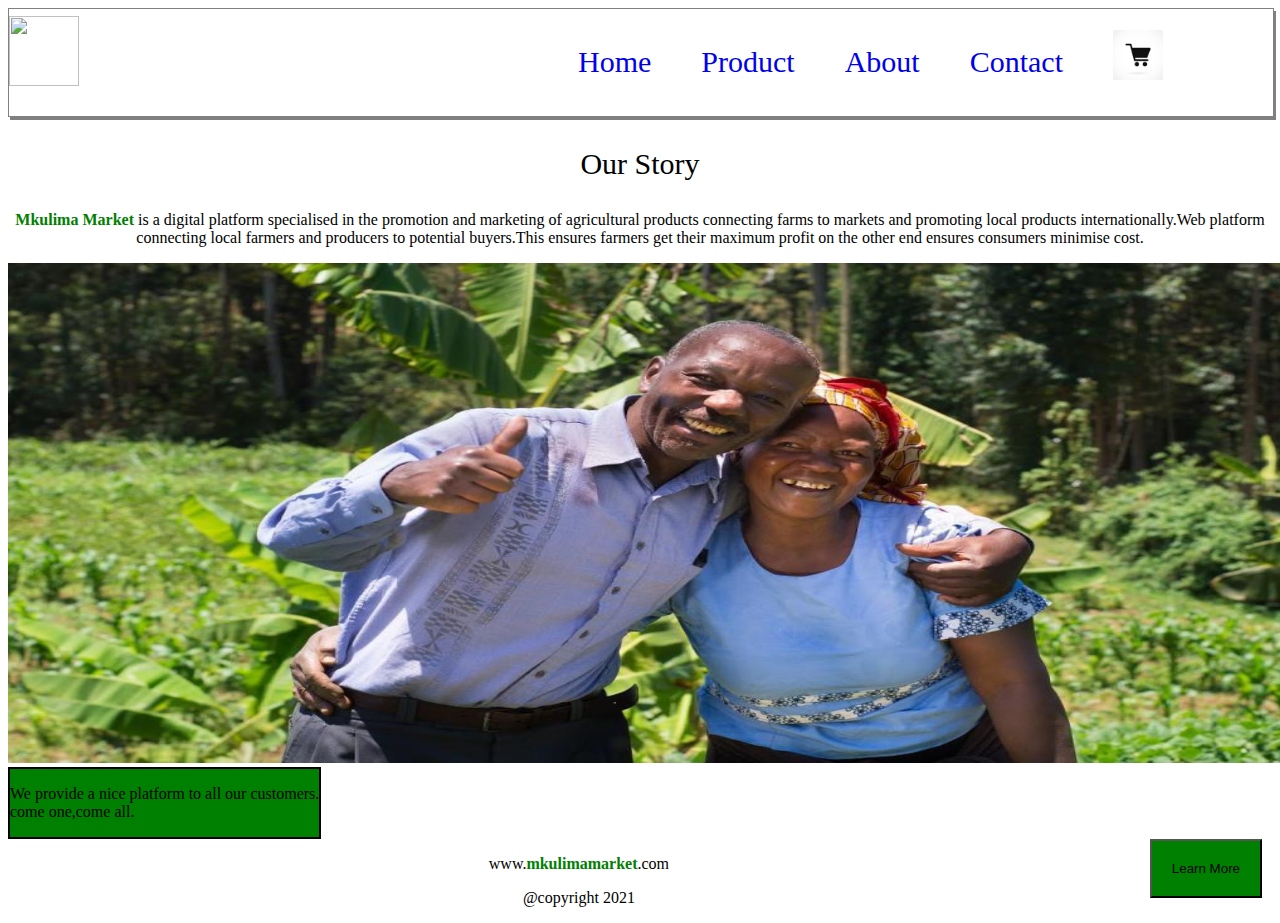
==== ABOUT.html @ 0b7030c5 "rectifed content of abouut us" ====
<!DOCTYPE html>
<html lang="en">
<head>
    <meta charset="UTF-8">
    <meta http-equiv="X-UA-Compatible" content="IE=edge">
    <meta name="viewport" content="width=device-width, initial-scale=1.0">
    <link rel="stylesheet" type="text/css" href="/Assets/about.css">
    <title>Document</title>
</head>
<body>
 <!-- LOGO -->
    <div class="header">
        <div id="logoimg">
            <img src="/images/logo.png" height="70px" width="70px">
    
        </div>
        <!-- Navigation -->
        <div class="nav">
            <ul>
                <li><a href="Home.html">Home</a></li>
                <li><a href="PRODUCTS.html">Product</a></li>
                <li><a href="ABOUT.html">About</a></li>
                <li><a href="CONTACT.html">Contact</a></li>
                <img src="/images/cart.jpg" alt="cart" height="50px" width="50px" style="margin-top: 5px; margin-right: 10px;" m> 
            </ul>
            
        </div> 
    </div>
    <!-- About Us -->
    <div class="about">
        <p style="text-align: center; font-size: 30px;">Our Story</p>
        <P><strong style="color: green;">Mkulima Market</strong> is a digital platform specialised in the promotion and marketing of agricultural products
            connecting farms to markets and promoting local products internationally.Web platform connecting local farmers and
            producers to potential buyers.This ensures farmers get their maximum profit on the other end ensures consumers minimise cost.
        </P>
    </div>

    <div class="bckimg">
        <img src="/images/Wakulima.jpg" width="1510px" height="500px">
    </div>
    <div id="more"><p>We provide a nice platform to all our customers.<br>come one,come all.
    </p></div>
   <div class="learn"> <button>Learn More</button></div>
   <!-- footer -->
   <div>
       <footer>
           <p>www. <strong style="color: green;">mkulimamarket</strong>.com</p>
           <p>@copyright 2021</p>
     </footer>
   </div>
</body>
</html>
---- Assets/about.css ----
body{
    
}
.header{
    display:flex;
    justify-content: space-between;
    border:1px grey solid;
    padding-bottom: 20px; 
    align-items:center;
    height:fit-content; 
    box-shadow: 2px 3px gray;
    position: relative;
    width: 100%;
    height: -10%;
}
.about{
    text-align: center;
}
.logoimg{
    float: left;

}
.nav ul{
    list-style:none ;
    display: flex;
    margin-right: 100px;
    /* padding-left: 700px; */
}
.nav ul li{
    padding-right: 50px;
    padding-top: 20px;
    font-size: 30px;

    
}
#more{
    border:2px black solid;
    background-color: green;
    width: max-content;
}
button{
    background-color: green;
    float: right;
    margin-right: 10px;
}
.learn button{
    padding: 20px;

}

/* footer */
footer p{
    display:flex;
    justify-content: center;
    text-align: center;
}
a:link { text-decoration: none; }
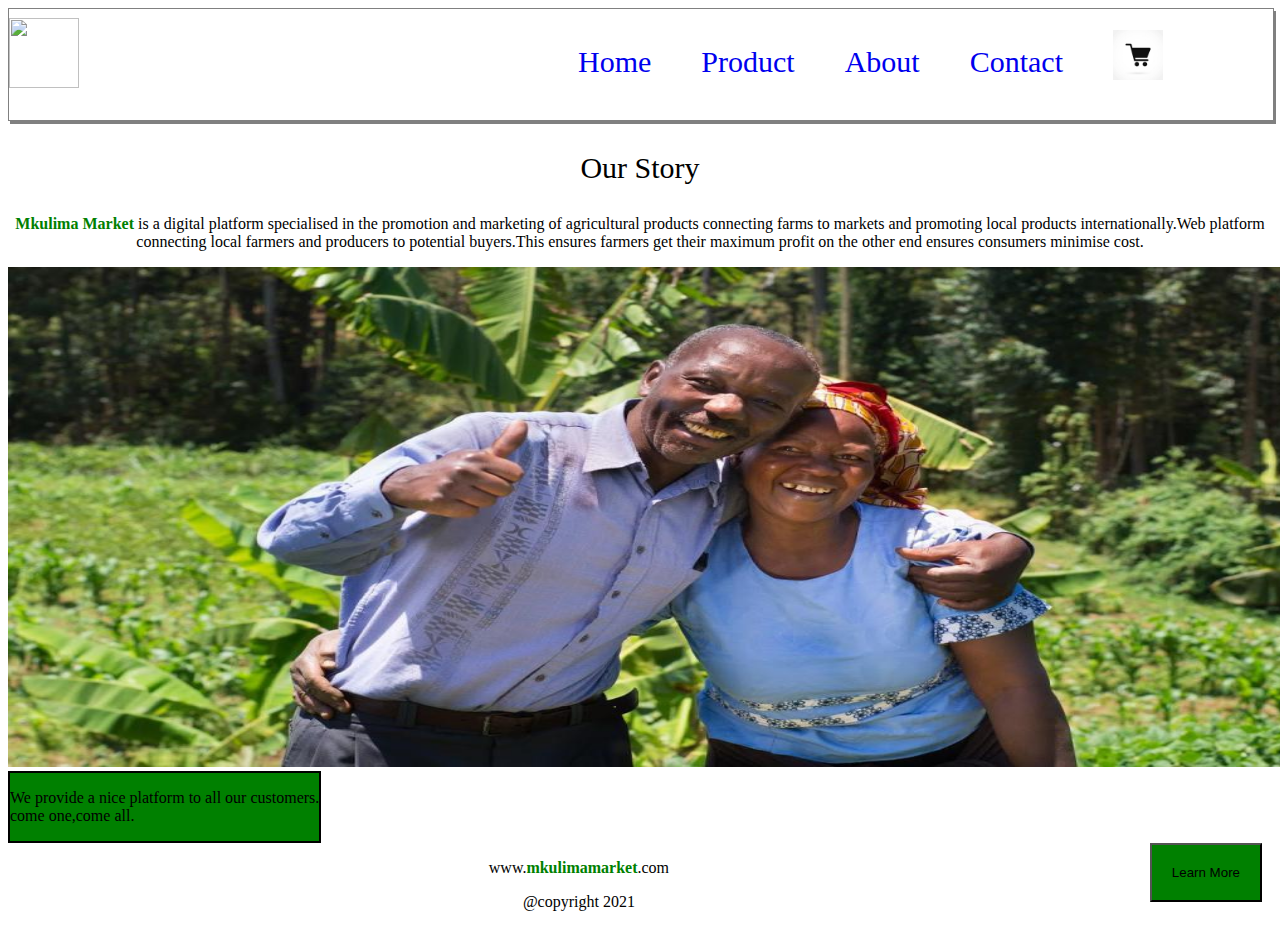
==== commit 3e5aab71: "added link to the cart image" ====
--- a/ABOUT.html
+++ b/ABOUT.html
@@ -21,8 +21,8 @@
                 <li><a href="PRODUCTS.html">Product</a></li>
                 <li><a href="ABOUT.html">About</a></li>
                 <li><a href="CONTACT.html">Contact</a></li>
-                <img src="/images/cart.jpg" alt="cart" height="50px" width="50px" style="margin-top: 5px; margin-right: 10px;" m> 
-            </ul>
+                <a href="PRODUCTS.html"><img src="/images/cart.jpg" alt="cart" height="50px" width="50px" style="margin-top: 5px; margin-right: 10px;" m> 
+                </a>      </ul>
             
         </div> 
     </div>
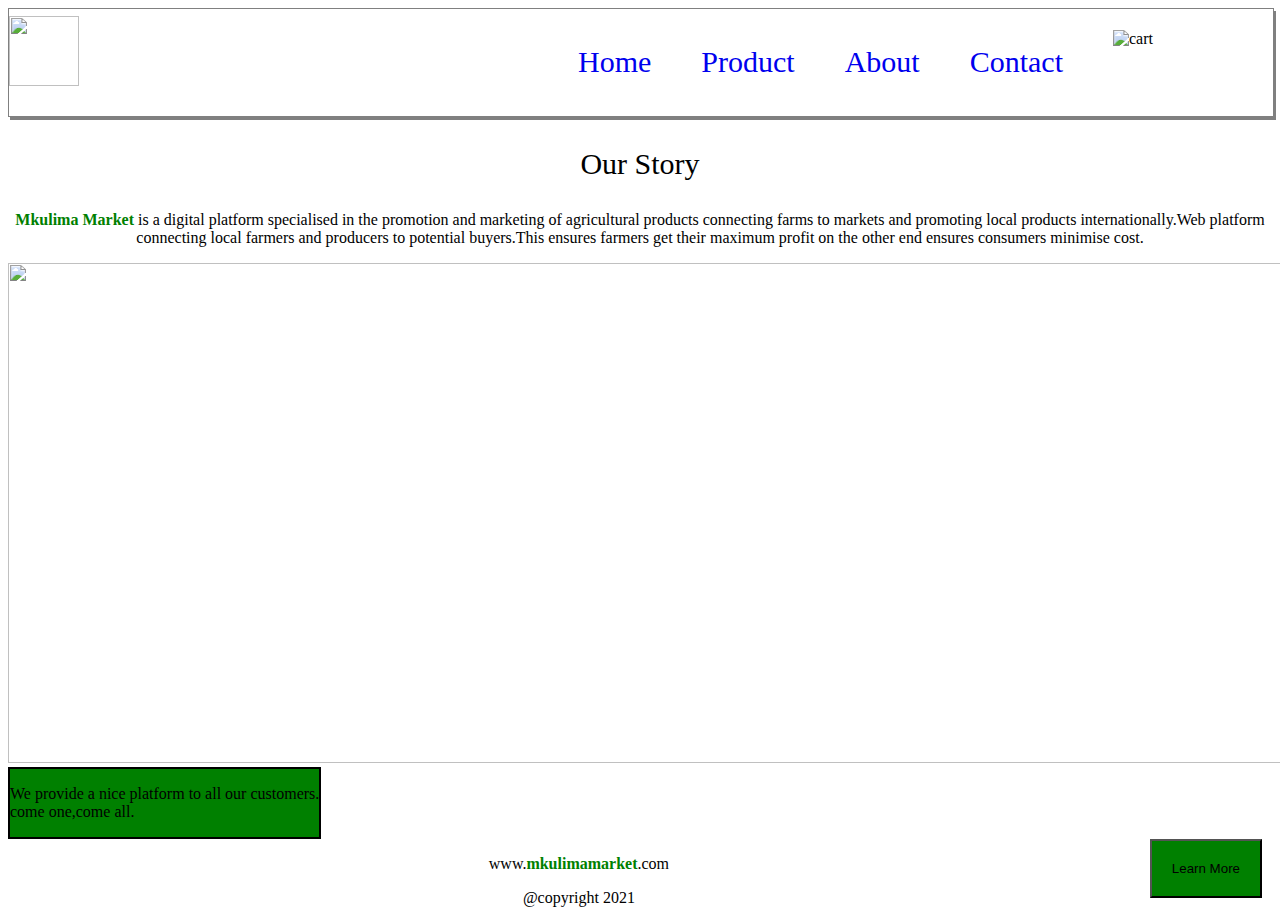
==== commit dbc118ca: "Merge pull request #24 from Kipkorir2017/development" ====
--- a/ABOUT.html
+++ b/ABOUT.html
@@ -21,8 +21,8 @@
                 <li><a href="PRODUCTS.html">Product</a></li>
                 <li><a href="ABOUT.html">About</a></li>
                 <li><a href="CONTACT.html">Contact</a></li>
-                <a href="PRODUCTS.html"><img src="/images/cart.jpg" alt="cart" height="50px" width="50px" style="margin-top: 5px; margin-right: 10px;" m> 
-                </a>      </ul>
+                <img src="/images/cart.jpg" alt="cart" height="50px" width="50px" style="margin-top: 5px; margin-right: 10px;" m> 
+            </ul>
             
         </div> 
     </div>
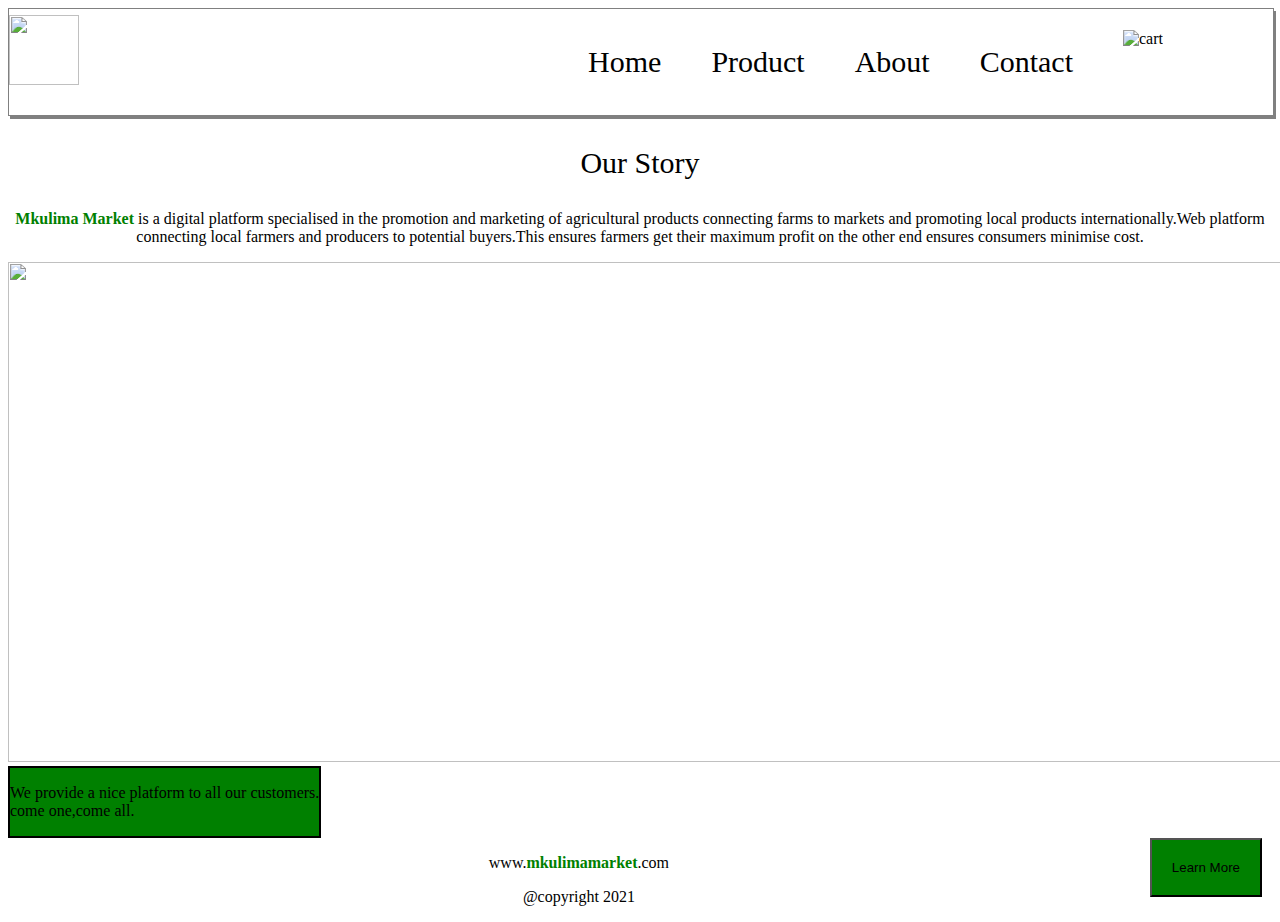
==== commit 2e0d0f02: "Merge pull request #28 from Kipkorir2017/ft-about" ====
--- a/ABOUT.html
+++ b/ABOUT.html
@@ -21,8 +21,8 @@
                 <li><a href="PRODUCTS.html">Product</a></li>
                 <li><a href="ABOUT.html">About</a></li>
                 <li><a href="CONTACT.html">Contact</a></li>
-                <img src="/images/cart.jpg" alt="cart" height="50px" width="50px" style="margin-top: 5px; margin-right: 10px;" m> 
-            </ul>
+                <a href="PRODUCTS.html"><img src="/images/cart.jpg" alt="cart" height="50px" width="50px" style="margin-top: 5px; margin-right: 10px;" m> 
+                </a>      </ul>
             
         </div> 
     </div>
--- a/Assets/about.css
+++ b/Assets/about.css
@@ -54,4 +54,13 @@
     justify-content: center;
     text-align: center;
 }
-a:link { text-decoration: none; }+a:link { text-decoration: none; }
+a{
+    color: black;
+    
+}
+a:hover{
+    color: green;
+    text-decoration: none;
+    cursor: pointer;
+}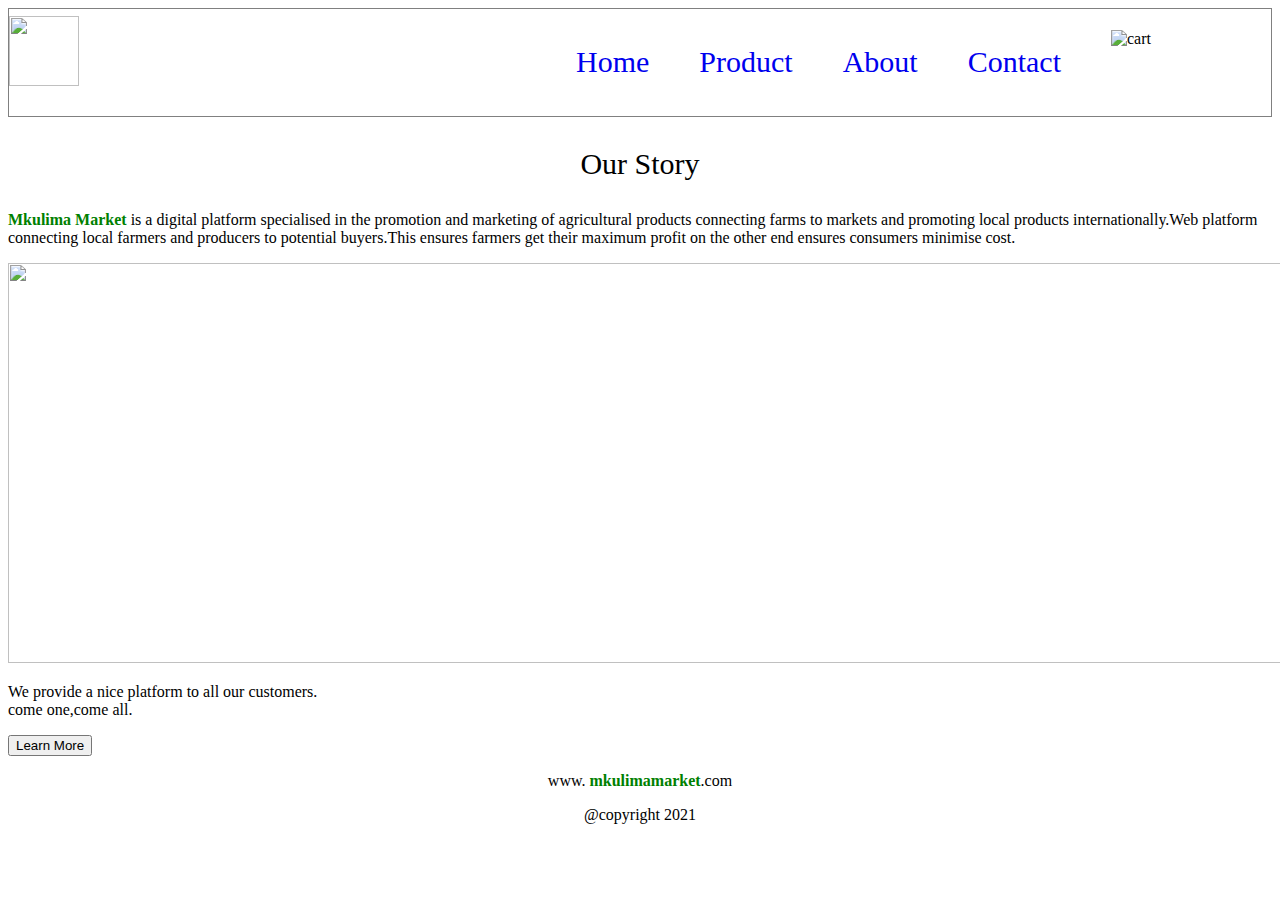
==== commit 58b33d81: "This will add hover properties" ====
--- a/ABOUT.html
+++ b/ABOUT.html
@@ -8,25 +8,22 @@
     <title>Document</title>
 </head>
 <body>
- <!-- LOGO -->
     <div class="header">
         <div id="logoimg">
             <img src="/images/logo.png" height="70px" width="70px">
     
         </div>
-        <!-- Navigation -->
         <div class="nav">
             <ul>
                 <li><a href="Home.html">Home</a></li>
                 <li><a href="PRODUCTS.html">Product</a></li>
                 <li><a href="ABOUT.html">About</a></li>
                 <li><a href="CONTACT.html">Contact</a></li>
-                <a href="PRODUCTS.html"><img src="/images/cart.jpg" alt="cart" height="50px" width="50px" style="margin-top: 5px; margin-right: 10px;" m> 
-                </a>      </ul>
+                <img src="/images/cart.jpg" alt="cart" height="50px" width="50px" style="margin-top: 5px; margin-right: 10px;" m> 
+            </ul>
             
         </div> 
     </div>
-    <!-- About Us -->
     <div class="about">
         <p style="text-align: center; font-size: 30px;">Our Story</p>
         <P><strong style="color: green;">Mkulima Market</strong> is a digital platform specialised in the promotion and marketing of agricultural products
@@ -36,12 +33,11 @@
     </div>
 
     <div class="bckimg">
-        <img src="/images/Wakulima.jpg" width="1510px" height="500px">
+        <img src="/images/Wakulima.jpg" width="1510px" height="400px">
     </div>
-    <div id="more"><p>We provide a nice platform to all our customers.<br>come one,come all.
+    <div><p>We provide a nice platform to all our customers.<br>come one,come all.
     </p></div>
-   <div class="learn"> <button>Learn More</button></div>
-   <!-- footer -->
+   <div> <button>Learn More</button></div>
    <div>
        <footer>
            <p>www. <strong style="color: green;">mkulimamarket</strong>.com</p>
--- a/Assets/about.css
+++ b/Assets/about.css
@@ -5,16 +5,10 @@
     display:flex;
     justify-content: space-between;
     border:1px grey solid;
+    box-shadow: black;
     padding-bottom: 20px; 
     align-items:center;
     height:fit-content; 
-    box-shadow: 2px 3px gray;
-    position: relative;
-    width: 100%;
-    height: -10%;
-}
-.about{
-    text-align: center;
 }
 .logoimg{
     float: left;
@@ -33,34 +27,8 @@
 
     
 }
-#more{
-    border:2px black solid;
-    background-color: green;
-    width: max-content;
-}
-button{
-    background-color: green;
-    float: right;
-    margin-right: 10px;
-}
-.learn button{
-    padding: 20px;
-
-}
-
-/* footer */
 footer p{
-    display:flex;
-    justify-content: center;
     text-align: center;
-}
-a:link { text-decoration: none; }
-a{
-    color: black;
     
 }
-a:hover{
-    color: green;
-    text-decoration: none;
-    cursor: pointer;
-}+a:link { text-decoration: none; }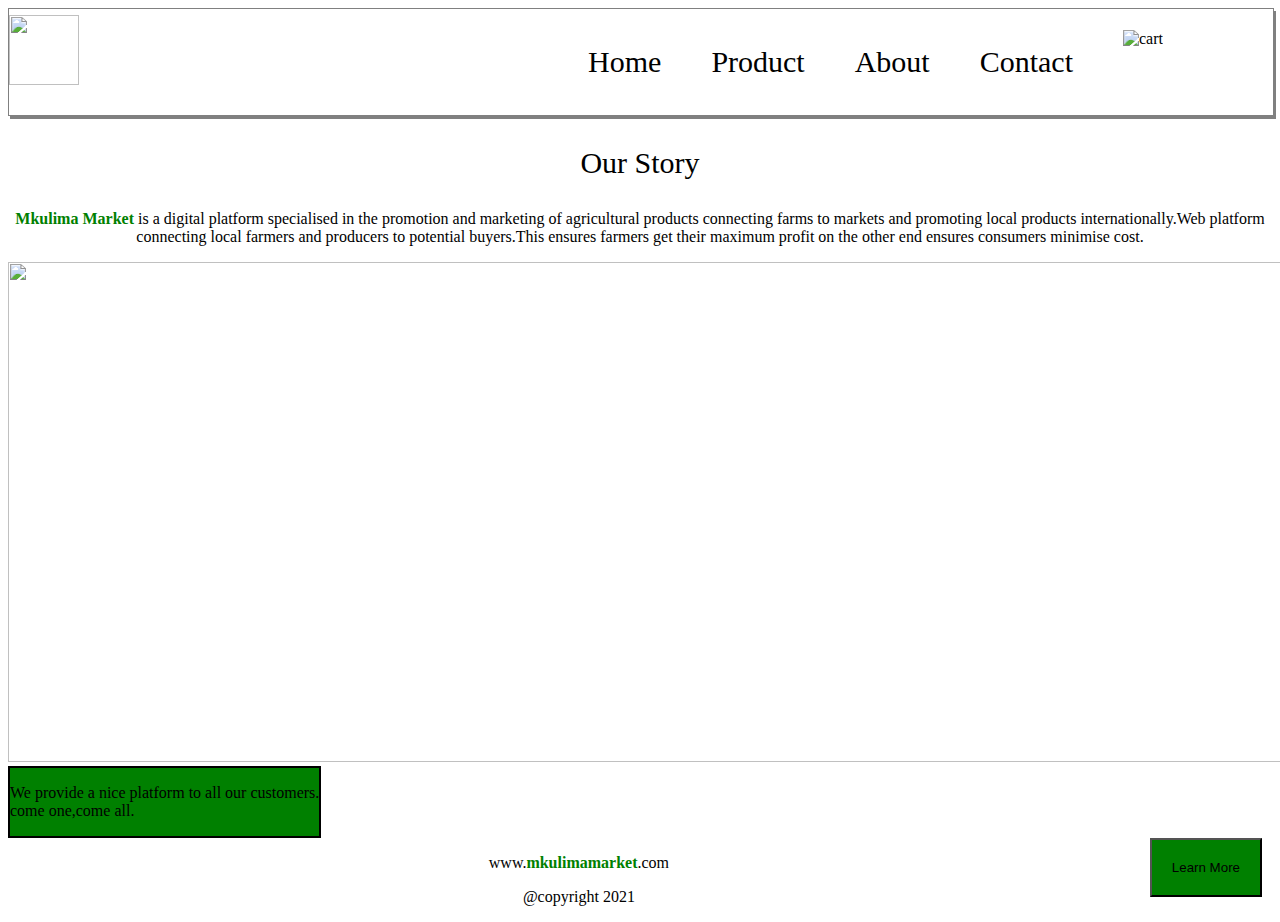
==== commit aef395ce: "Merge branch 'ft-product' of https://github.com/Kipkorir2017/Mkulima-Market into ft-product" ====
--- a/ABOUT.html
+++ b/ABOUT.html
@@ -8,22 +8,25 @@
     <title>Document</title>
 </head>
 <body>
+ <!-- LOGO -->
     <div class="header">
         <div id="logoimg">
             <img src="/images/logo.png" height="70px" width="70px">
     
         </div>
+        <!-- Navigation -->
         <div class="nav">
             <ul>
                 <li><a href="Home.html">Home</a></li>
                 <li><a href="PRODUCTS.html">Product</a></li>
                 <li><a href="ABOUT.html">About</a></li>
                 <li><a href="CONTACT.html">Contact</a></li>
-                <img src="/images/cart.jpg" alt="cart" height="50px" width="50px" style="margin-top: 5px; margin-right: 10px;" m> 
-            </ul>
+                <a href="PRODUCTS.html"><img src="/images/cart.jpg" alt="cart" height="50px" width="50px" style="margin-top: 5px; margin-right: 10px;" m> 
+                </a>      </ul>
             
         </div> 
     </div>
+    <!-- About Us -->
     <div class="about">
         <p style="text-align: center; font-size: 30px;">Our Story</p>
         <P><strong style="color: green;">Mkulima Market</strong> is a digital platform specialised in the promotion and marketing of agricultural products
@@ -33,11 +36,12 @@
     </div>
 
     <div class="bckimg">
-        <img src="/images/Wakulima.jpg" width="1510px" height="400px">
+        <img src="/images/Wakulima.jpg" width="1510px" height="500px">
     </div>
-    <div><p>We provide a nice platform to all our customers.<br>come one,come all.
+    <div id="more"><p>We provide a nice platform to all our customers.<br>come one,come all.
     </p></div>
-   <div> <button>Learn More</button></div>
+   <div class="learn"> <button>Learn More</button></div>
+   <!-- footer -->
    <div>
        <footer>
            <p>www. <strong style="color: green;">mkulimamarket</strong>.com</p>
--- a/Assets/about.css
+++ b/Assets/about.css
@@ -5,10 +5,16 @@
     display:flex;
     justify-content: space-between;
     border:1px grey solid;
-    box-shadow: black;
     padding-bottom: 20px; 
     align-items:center;
     height:fit-content; 
+    box-shadow: 2px 3px gray;
+    position: relative;
+    width: 100%;
+    height: -10%;
+}
+.about{
+    text-align: center;
 }
 .logoimg{
     float: left;
@@ -27,8 +33,34 @@
 
     
 }
+#more{
+    border:2px black solid;
+    background-color: green;
+    width: max-content;
+}
+button{
+    background-color: green;
+    float: right;
+    margin-right: 10px;
+}
+.learn button{
+    padding: 20px;
+
+}
+
+/* footer */
 footer p{
+    display:flex;
+    justify-content: center;
     text-align: center;
+}
+a:link { text-decoration: none; }
+a{
+    color: black;
     
 }
-a:link { text-decoration: none; }+a:hover{
+    color: green;
+    text-decoration: none;
+    cursor: pointer;
+}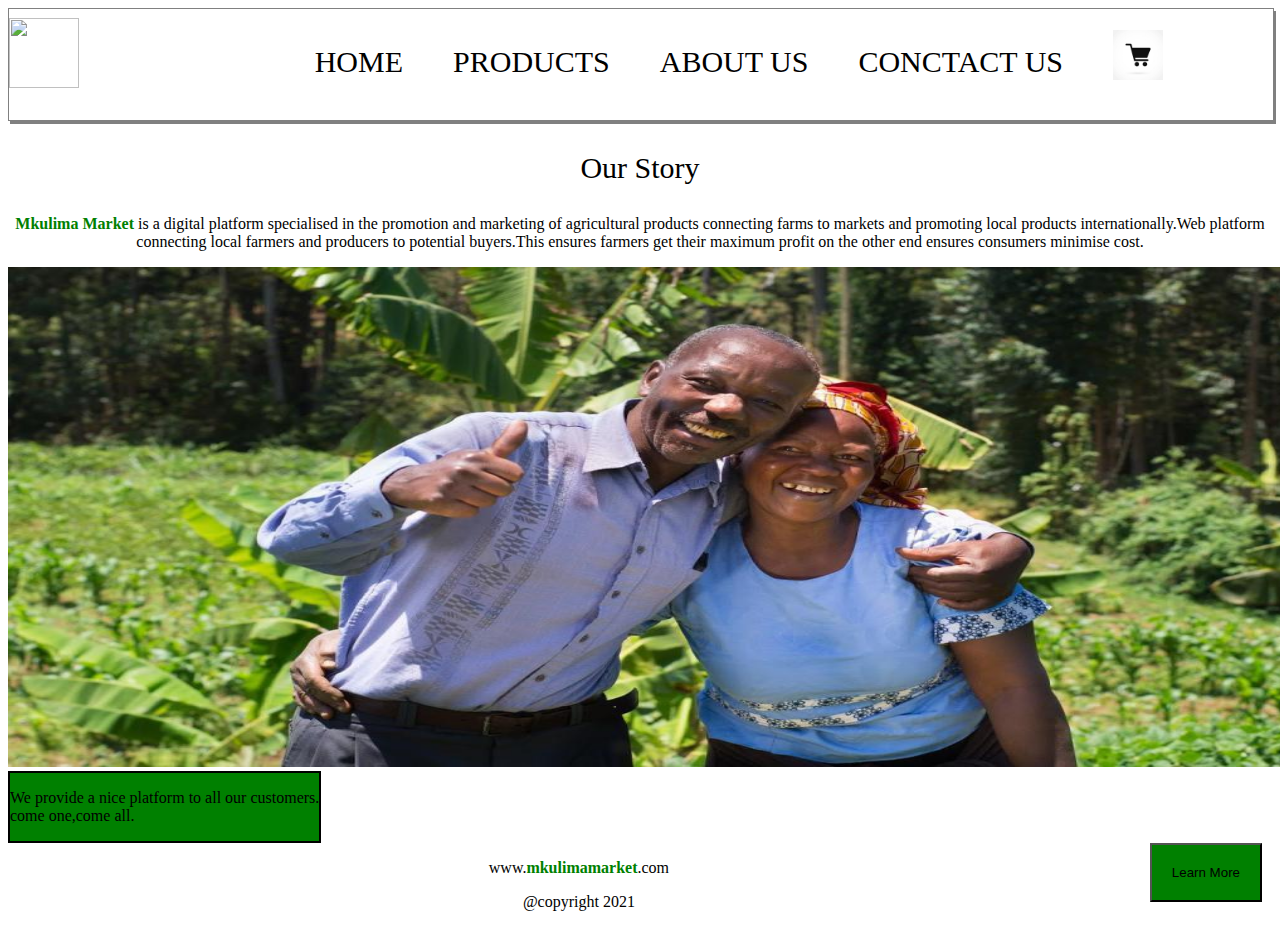
==== commit 40137aa2: "changed navigation bar to upper cases" ====
--- a/ABOUT.html
+++ b/ABOUT.html
@@ -17,10 +17,10 @@
         <!-- Navigation -->
         <div class="nav">
             <ul>
-                <li><a href="Home.html">Home</a></li>
-                <li><a href="PRODUCTS.html">Product</a></li>
-                <li><a href="ABOUT.html">About</a></li>
-                <li><a href="CONTACT.html">Contact</a></li>
+                <li><a href="Home.html">HOME</a></li>
+                <li><a href="PRODUCTS.html">PRODUCTS</a></li>
+                <li><a href="ABOUT.html">ABOUT US</a></li>
+                <li><a href="CONTACT.html">CONCTACT US</a></li>
                 <a href="PRODUCTS.html"><img src="/images/cart.jpg" alt="cart" height="50px" width="50px" style="margin-top: 5px; margin-right: 10px;" m> 
                 </a>      </ul>
             
